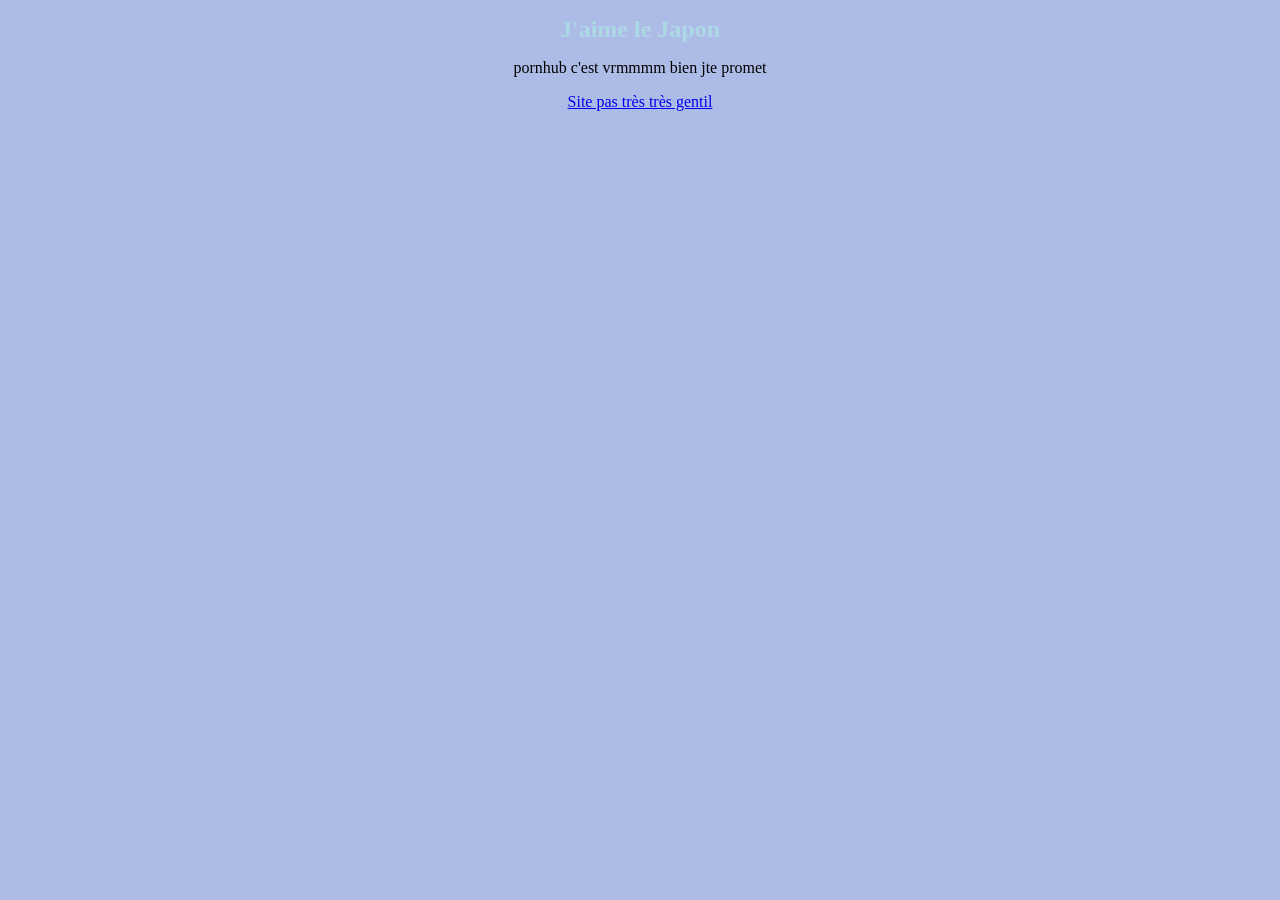
==== index.html @ 6112066c "Add files via upload" ====
<!DOCTYPE html>
<html lang="fr">
<head>
	<meta charset="UTF-8">
	 <link rel="stylesheet" type="text/css" href="style.css">
	<title>J'aime le Japon</title>
</head>
<body>
	<div class="center-text">
		<h1>J'aime le Japon</h1>
	</div>
	<div class="center-text">
		<p> pornhub c'est vrmmmm bien jte promet</p>
		<a href="https://porhub.com">Site pas très très gentil<a/>
	</div>
</body>
</html>
---- style.css ----
body {
    background-color: #ADBCE6;
}

h1 {
    color: #ADD8E6;
    font-size: 24px;
}

.center-text {
    text-align: center;
}
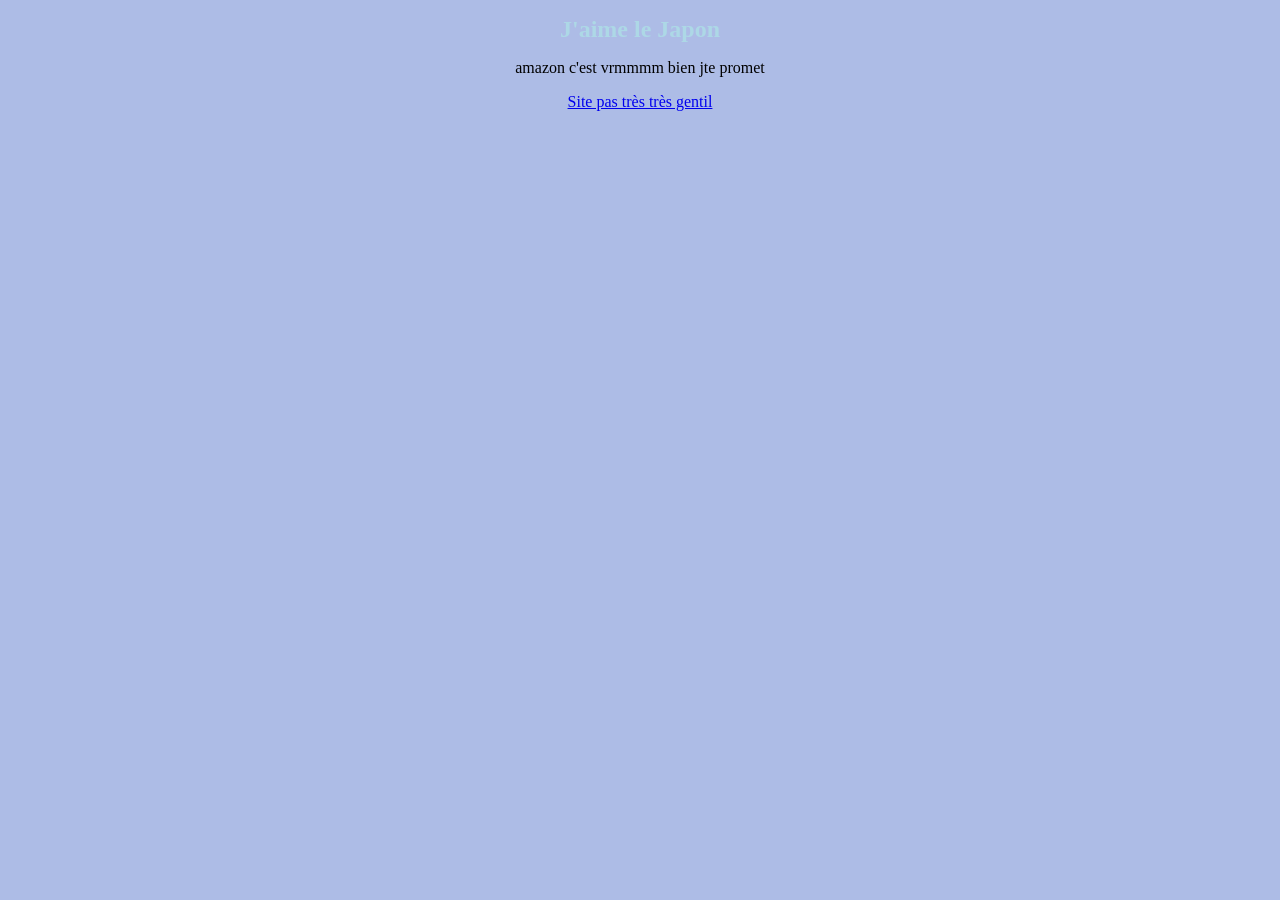
==== commit c279ce02: "Update index.html" ====
--- a/index.html
+++ b/index.html
@@ -10,8 +10,8 @@
 		<h1>J'aime le Japon</h1>
 	</div>
 	<div class="center-text">
-		<p> pornhub c'est vrmmmm bien jte promet</p>
-		<a href="https://porhub.com">Site pas très très gentil<a/>
+		<p> amazon c'est vrmmmm bien jte promet</p>
+		<a href="https://amazon.com">Site pas très très gentil<a/>
 	</div>
 </body>
-</html>+</html>
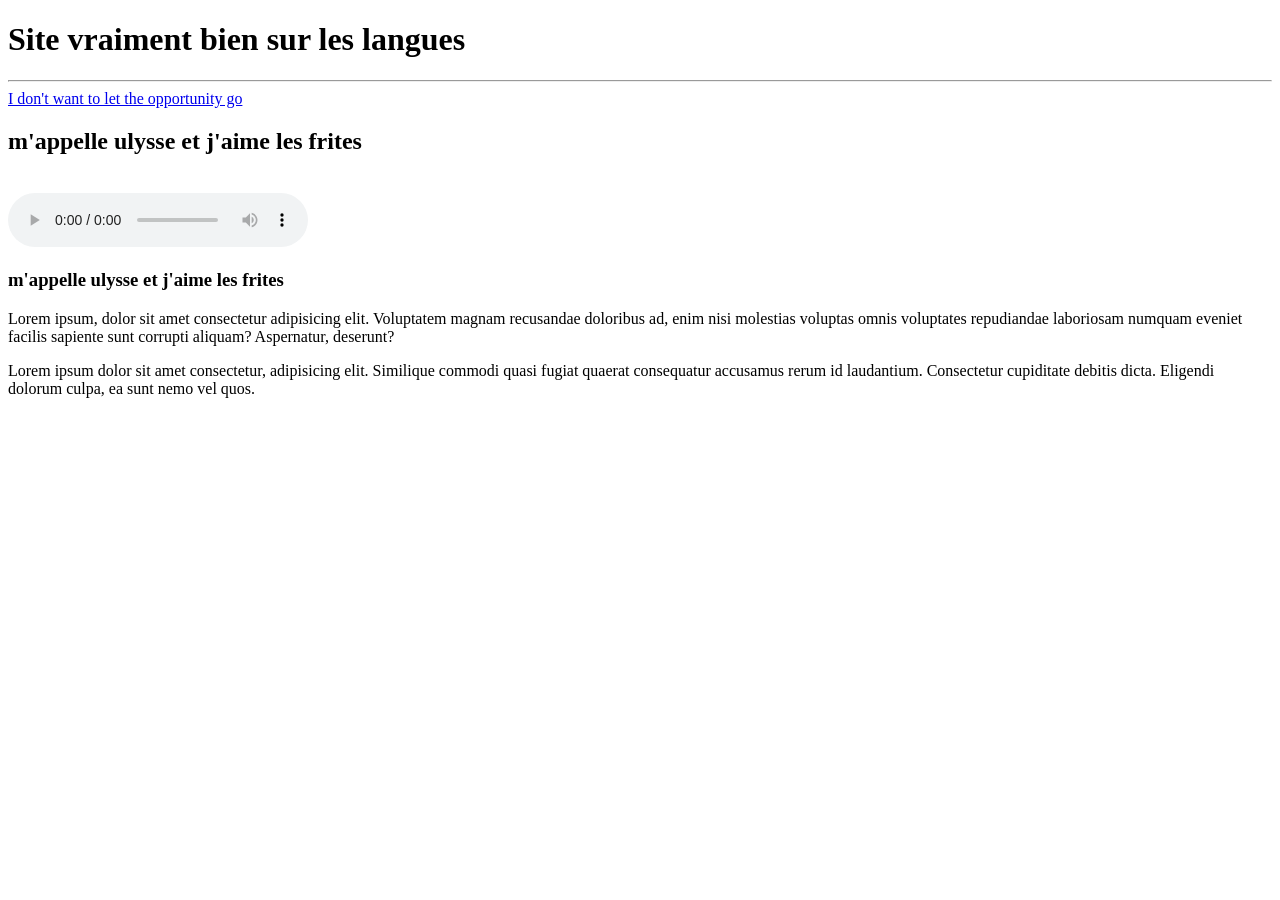
==== commit e0545b3f: "Add files via upload" ====
--- a/index.html
+++ b/index.html
@@ -1,17 +1,18 @@
 <!DOCTYPE html>
-<html lang="fr">
+
+<html>
 <head>
-	<meta charset="UTF-8">
-	 <link rel="stylesheet" type="text/css" href="style.css">
-	<title>J'aime le Japon</title>
+    <title>My first website</title>
 </head>
 <body>
-	<div class="center-text">
-		<h1>J'aime le Japon</h1>
-	</div>
-	<div class="center-text">
-		<p> amazon c'est vrmmmm bien jte promet</p>
-		<a href="https://amazon.com">Site pas très très gentil<a/>
-	</div>
+    <h1>Site vraiment bien sur les langues</h1> <!--allow to display the title-->
+    <hr>
+    <a href="page2.html" target=_self title="Start shopping">I don't want to let the opportunity go</a>
+    <h2>m'appelle ulysse et j'aime les frites</h2>
+    <br> 
+    <audio src="musics/Brisket Taco - Cumbia Deli.mp3" controls>Cool music</audio>
+    <h3>m'appelle ulysse et j'aime les frites</h3>
+    <p>Lorem ipsum, dolor sit amet consectetur adipisicing elit. Voluptatem magnam recusandae doloribus ad, enim nisi molestias voluptas omnis voluptates repudiandae laboriosam numquam eveniet facilis sapiente sunt corrupti aliquam? Aspernatur, deserunt?</p>
+    <p>Lorem ipsum dolor sit amet consectetur, adipisicing elit. Similique commodi quasi fugiat quaerat consequatur accusamus rerum id laudantium. Consectetur cupiditate debitis dicta. Eligendi dolorum culpa, ea sunt nemo vel quos.</p>
 </body>
-</html>
+</html>
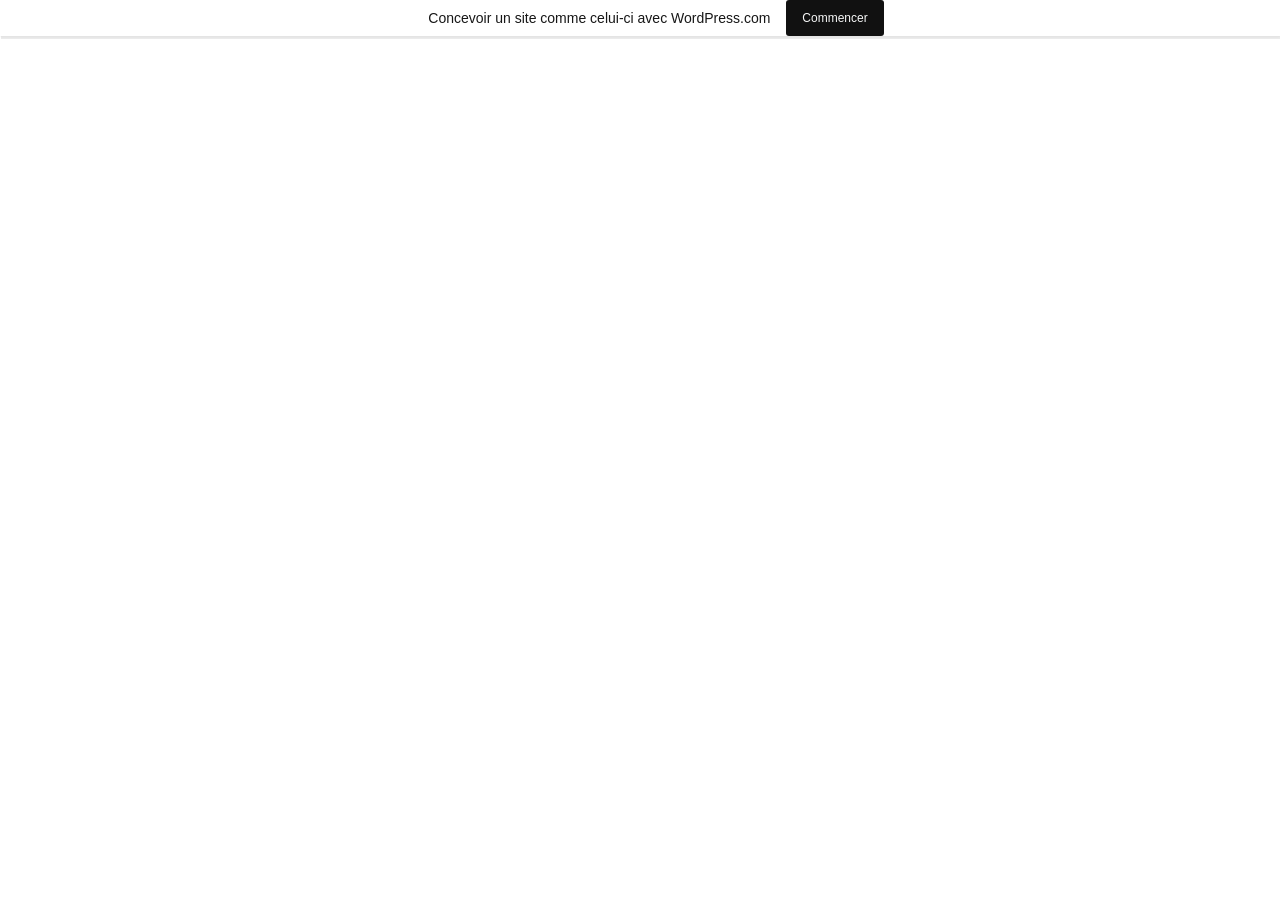
==== commit 324a0527: "Add files via upload" ====
--- a/index.html
+++ b/index.html
@@ -1,18 +1,144 @@
-<!DOCTYPE html>
+<html xmlns="http://www.w3.org/1999/xhtml" lang="en">
 
-<html>
 <head>
-    <title>My first website</title>
+	<meta http-equiv="Content-Type" content="text/html; charset=utf-8" />
+	<meta name="description" content="HTTrack is an easy-to-use website mirror utility. It allows you to download a World Wide website from the Internet to a local directory,building recursively all structures, getting html, images, and other files from the server to your computer. Links are rebuiltrelatively so that you can freely browse to the local site (works with any browser). You can mirror several sites together so that you can jump from one toanother. You can, also, update an existing mirror site, or resume an interrupted download. The robot is fully configurable, with an integrated help" />
+	<meta name="keywords" content="httrack, HTTRACK, HTTrack, winhttrack, WINHTTRACK, WinHTTrack, offline browser, web mirror utility, aspirateur web, surf offline, web capture, www mirror utility, browse offline, local  site builder, website mirroring, aspirateur www, internet grabber, capture de site web, internet tool, hors connexion, unix, dos, windows 95, windows 98, solaris, ibm580, AIX 4.0, HTS, HTGet, web aspirator, web aspirateur, libre, GPL, GNU, free software" />
+	<title>Local index - HTTrack Website Copier</title>
+  <!-- Mirror and index made by HTTrack Website Copier/3.49-2 [XR&CO'2014] -->
+	<style type="text/css">
+	<!--
+
+body {
+	margin: 0;  padding: 0;  margin-bottom: 15px;  margin-top: 8px;
+	background: #77b;
+}
+body, td {
+	font: 14px "Trebuchet MS", Verdana, Arial, Helvetica, sans-serif;
+	}
+
+#subTitle {
+	background: #000;  color: #fff;  padding: 4px;  font-weight: bold; 
+	}
+
+#siteNavigation a, #siteNavigation .current {
+	font-weight: bold;  color: #448;
+	}
+#siteNavigation a:link    { text-decoration: none; }
+#siteNavigation a:visited { text-decoration: none; }
+
+#siteNavigation .current { background-color: #ccd; }
+
+#siteNavigation a:hover   { text-decoration: none;  background-color: #fff;  color: #000; }
+#siteNavigation a:active  { text-decoration: none;  background-color: #ccc; }
+
+
+a:link    { text-decoration: underline;  color: #00f; }
+a:visited { text-decoration: underline;  color: #000; }
+a:hover   { text-decoration: underline;  color: #c00; }
+a:active  { text-decoration: underline; }
+
+#pageContent {
+	clear: both;
+	border-bottom: 6px solid #000;
+	padding: 10px;  padding-top: 20px;
+	line-height: 1.65em;
+	background-image: url(backblue.gif);
+	background-repeat: no-repeat;
+	background-position: top right;
+	}
+
+#pageContent, #siteNavigation {
+	background-color: #ccd;
+	}
+
+
+.imgLeft  { float: left;   margin-right: 10px;  margin-bottom: 10px; }
+.imgRight { float: right;  margin-left: 10px;   margin-bottom: 10px; }
+
+hr { height: 1px;  color: #000;  background-color: #000;  margin-bottom: 15px; }
+
+h1 { margin: 0;  font-weight: bold;  font-size: 2em; }
+h2 { margin: 0;  font-weight: bold;  font-size: 1.6em; }
+h3 { margin: 0;  font-weight: bold;  font-size: 1.3em; }
+h4 { margin: 0;  font-weight: bold;  font-size: 1.18em; }
+
+.blak { background-color: #000; }
+.hide { display: none; }
+.tableWidth { min-width: 400px; }
+
+.tblRegular       { border-collapse: collapse; }
+.tblRegular td    { padding: 6px;  background-image: url(fade.gif);  border: 2px solid #99c; }
+.tblHeaderColor, .tblHeaderColor td { background: #99c; }
+.tblNoBorder td   { border: 0; }
+
+
+// -->
+</style>
+
 </head>
-<body>
-    <h1>Site vraiment bien sur les langues</h1> <!--allow to display the title-->
-    <hr>
-    <a href="page2.html" target=_self title="Start shopping">I don't want to let the opportunity go</a>
-    <h2>m'appelle ulysse et j'aime les frites</h2>
-    <br> 
-    <audio src="musics/Brisket Taco - Cumbia Deli.mp3" controls>Cool music</audio>
-    <h3>m'appelle ulysse et j'aime les frites</h3>
-    <p>Lorem ipsum, dolor sit amet consectetur adipisicing elit. Voluptatem magnam recusandae doloribus ad, enim nisi molestias voluptas omnis voluptates repudiandae laboriosam numquam eveniet facilis sapiente sunt corrupti aliquam? Aspernatur, deserunt?</p>
-    <p>Lorem ipsum dolor sit amet consectetur, adipisicing elit. Similique commodi quasi fugiat quaerat consequatur accusamus rerum id laudantium. Consectetur cupiditate debitis dicta. Eligendi dolorum culpa, ea sunt nemo vel quos.</p>
+
+<table width="76%" border="0" align="center" cellspacing="0" cellpadding="3" class="tableWidth">
+	<tr>
+	<td id="subTitle">HTTrack Website Copier - Open Source offline browser</td>
+	</tr>
+</table>
+<table width="76%" border="0" align="center" cellspacing="0" cellpadding="0" class="tableWidth">
+<tr class="blak">
+<td>
+	<table width="100%" border="0" align="center" cellspacing="1" cellpadding="0">
+	<tr>
+	<td colspan="6"> 
+		<table width="100%" border="0" align="center" cellspacing="0" cellpadding="10">
+		<tr> 
+		<td id="pageContent"> 
+<!-- ==================== End prologue ==================== -->
+
+	<meta name="generator" content="HTTrack Website Copier/3.x">
+	<TITLE>Local index - HTTrack</TITLE>
+</HEAD>
+<BODY>
+<H1 ALIGN=Center>Index of locally available sites:</H1>
+	<TABLE BORDER="0" WIDTH="100%" CELLSPACING="1" CELLPADDING="0">
+		<TR>
+			<TD BACKGROUND="fade.gif">
+				&middot;
+					<A HREF="ulyssejapangithub.wordpress.com/index.html">
+						Learn whatever you want
+					</A>		
+			</TD>
+		</TR>
+	</TABLE>
+	<BR>
+	<BR>
+	<BR>
+  	<H6 ALIGN="RIGHT">
+	<I>Mirror and index made by HTTrack Website Copier [XR&amp;CO'2008]</I>
+	</H6>
+	<!-- Mirror and index made by HTTrack Website Copier/3.49-2 [XR&CO'2014] -->
+	<!-- Thanks for using HTTrack Website Copier! -->
+	<meta HTTP-EQUIV="Refresh" CONTENT="0; URL=ulyssejapangithub.wordpress.com/index.html">
+
+
+<!-- ==================== Start epilogue ==================== -->
+		</td>
+		</tr>
+		</table>
+	</td>
+	</tr>
+	</table>
+</td>
+</tr>
+</table>
+
+<table width="76%" border="0" align="center" valign="bottom" cellspacing="0" cellpadding="0">
+	<tr>
+	<td id="footer"><small>&copy; 2008 Xavier Roche & other contributors - Web Design: Leto Kauler.</small></td>
+	</tr>
+</table>
+
 </body>
-</html>+
+</html>
+
+
